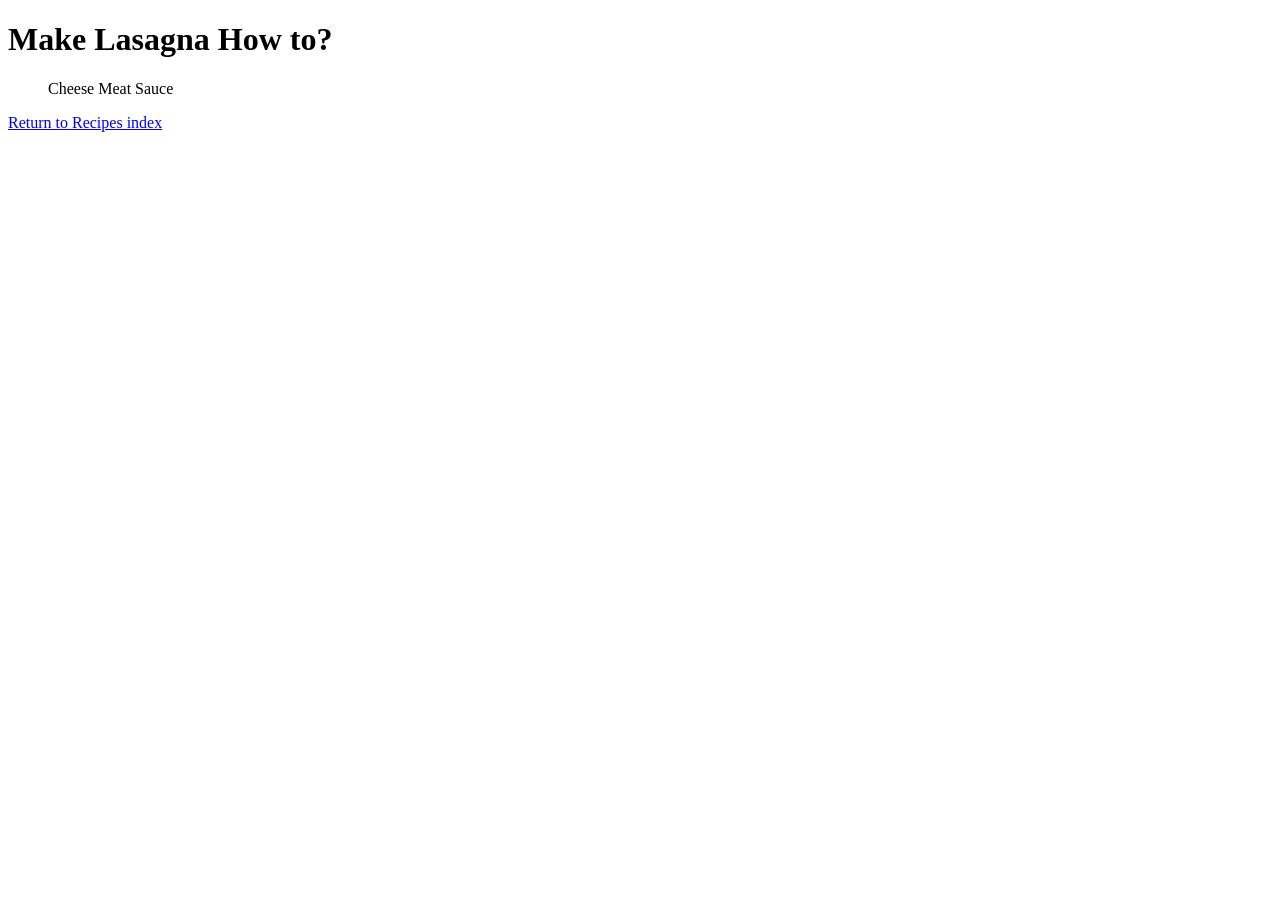
==== recipes/lasagna.html @ a78c579d "Added 3 recipes" ====
<!DOCTYPE html>
<html lang="en">
<head>
    <meta charset="UTF-8">
    <meta name="viewport" content="width=device-width, initial-scale=1.0">
    <title>Document</title>
</head>
<body>
    <h1>Make Lasagna How to?</h1>
    <ul>Cheese Meat Sauce</ul>
    <a href="../index.html">Return to Recipes index</a>
</body>
</html>
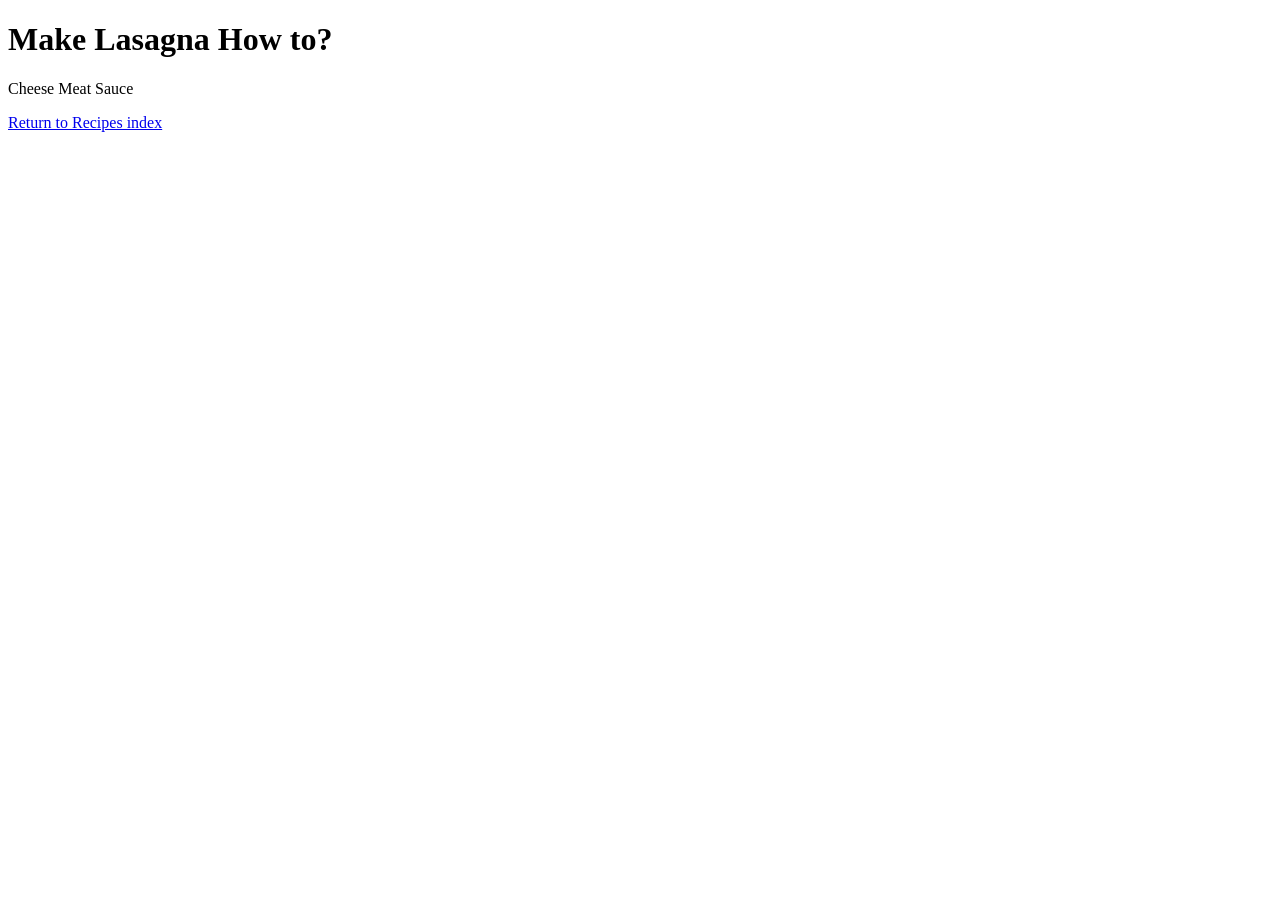
==== commit 248e1ec2: "added css stylesheet" ====
--- a/recipes/lasagna.html
+++ b/recipes/lasagna.html
@@ -7,7 +7,7 @@
 </head>
 <body>
     <h1>Make Lasagna How to?</h1>
-    <ul>Cheese Meat Sauce</ul>
+    <p>Cheese Meat Sauce</p>
     <a href="../index.html">Return to Recipes index</a>
 </body>
 </html>
